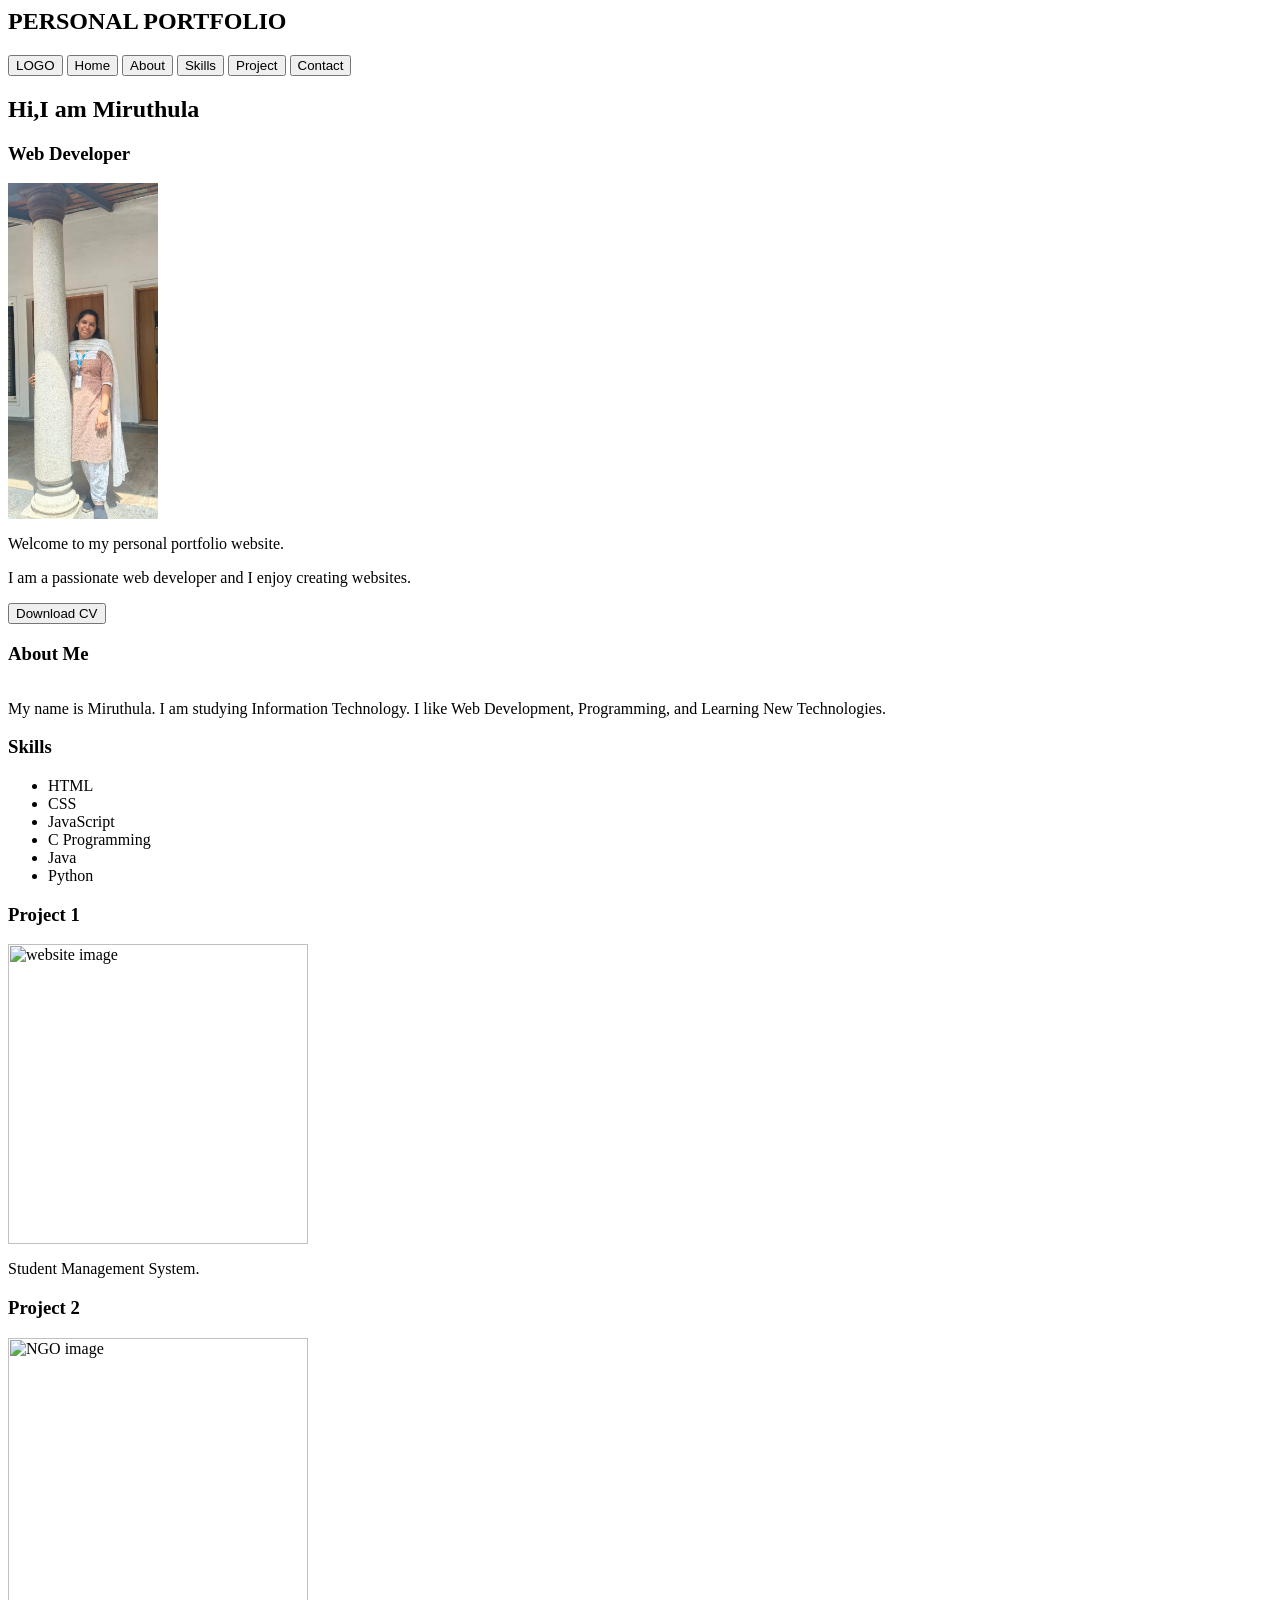
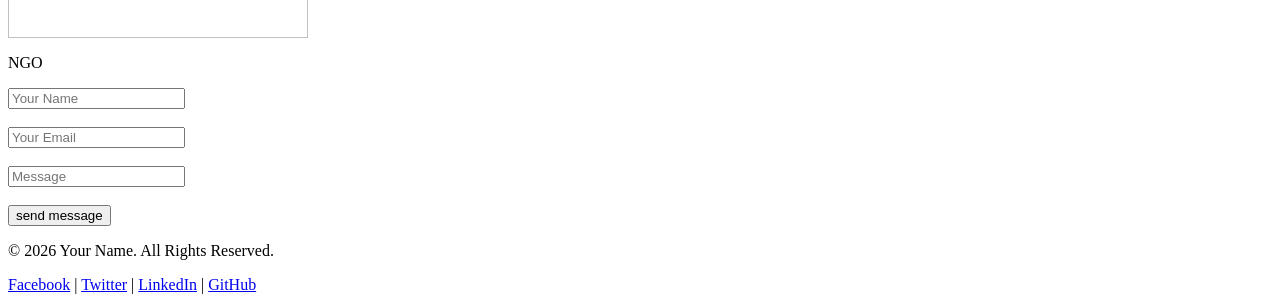
==== project2.html @ 322df727 "HTML PROJECT" ====
<html>
    <head>
        <title>My portfolio</title>
    </head>
    <body>
        <section>
            <h1>PERSONAL PORTFOLIO</h1>
        </section>
        <section>
            <nav>
            <button>LOGO</button>
            <a href="#home"><button>Home</button></a>
            <a href="#about"><button>About</button></a>
            <a href="skills"><button>Skills</button></a>
            <a href="projects"><button>Project</button></a>
            <a href="#contact"><button>Contact</button></a>
        </section>

        <section id="home">
            <h1>Hi,I am Miruthula</h1>
            <h3>Web Developer</h3>
            <img src="Images/miru.jpg" alt="my image" width="150" heigth="300">
            <p>Welcome to my personal portfolio website.</p>
            <p>I am a passionate web developer and I enjoy creating websites.</p>
            <a href="resume.pdf" download><button>Download CV</button></a>
        </section>
        <section id="about">
            <h3>About Me</h3>
            <img>
            <p>
            My name is Miruthula.
            I am studying Information Technology.
            I like Web Development, Programming, and Learning New Technologies.
        </p>
        </section>
        <section id="skills">
            <h3>Skills</h3>
            <ul>
            <li>HTML</li>
            <li>CSS</li>
            <li>JavaScript</li>
            <li>C Programming</li>
            <li>Java</li>
            <li>Python</li>
        </ul>
        </section>
        <section id="projects">
            <article>
            <h3>Project 1</h3>
            <img src="Images/student.jpg" alt="website image" width="300" height="300">
             <p>Student Management System.</p>
             </article>
             <article>
            <h3>Project 2</h3>
            <img src="Images/ngo.jpg" alt="NGO image" width="300" height="300">
             <p>NGO</p>
             </article>
        </section>
        <section id="contact">
            <form>
                <input type="text" placeholder="Your Name">
                <br>
                <br>
                <input type="email" placeholder="Your Email"><br>
                <br>
                <input type="text" placeholder="Message"><br>
                <br>
                <input type="submit" value="send message">
            </form>
        </section>
        <footer>

        <p>&copy; 2026 Your Name. All Rights Reserved.</p>

        <a href="#">Facebook</a> |
        <a href="#">Twitter</a> |
        <a href="#">LinkedIn</a> |
        <a href="#">GitHub</a>

    </footer>
    </body>
</html>
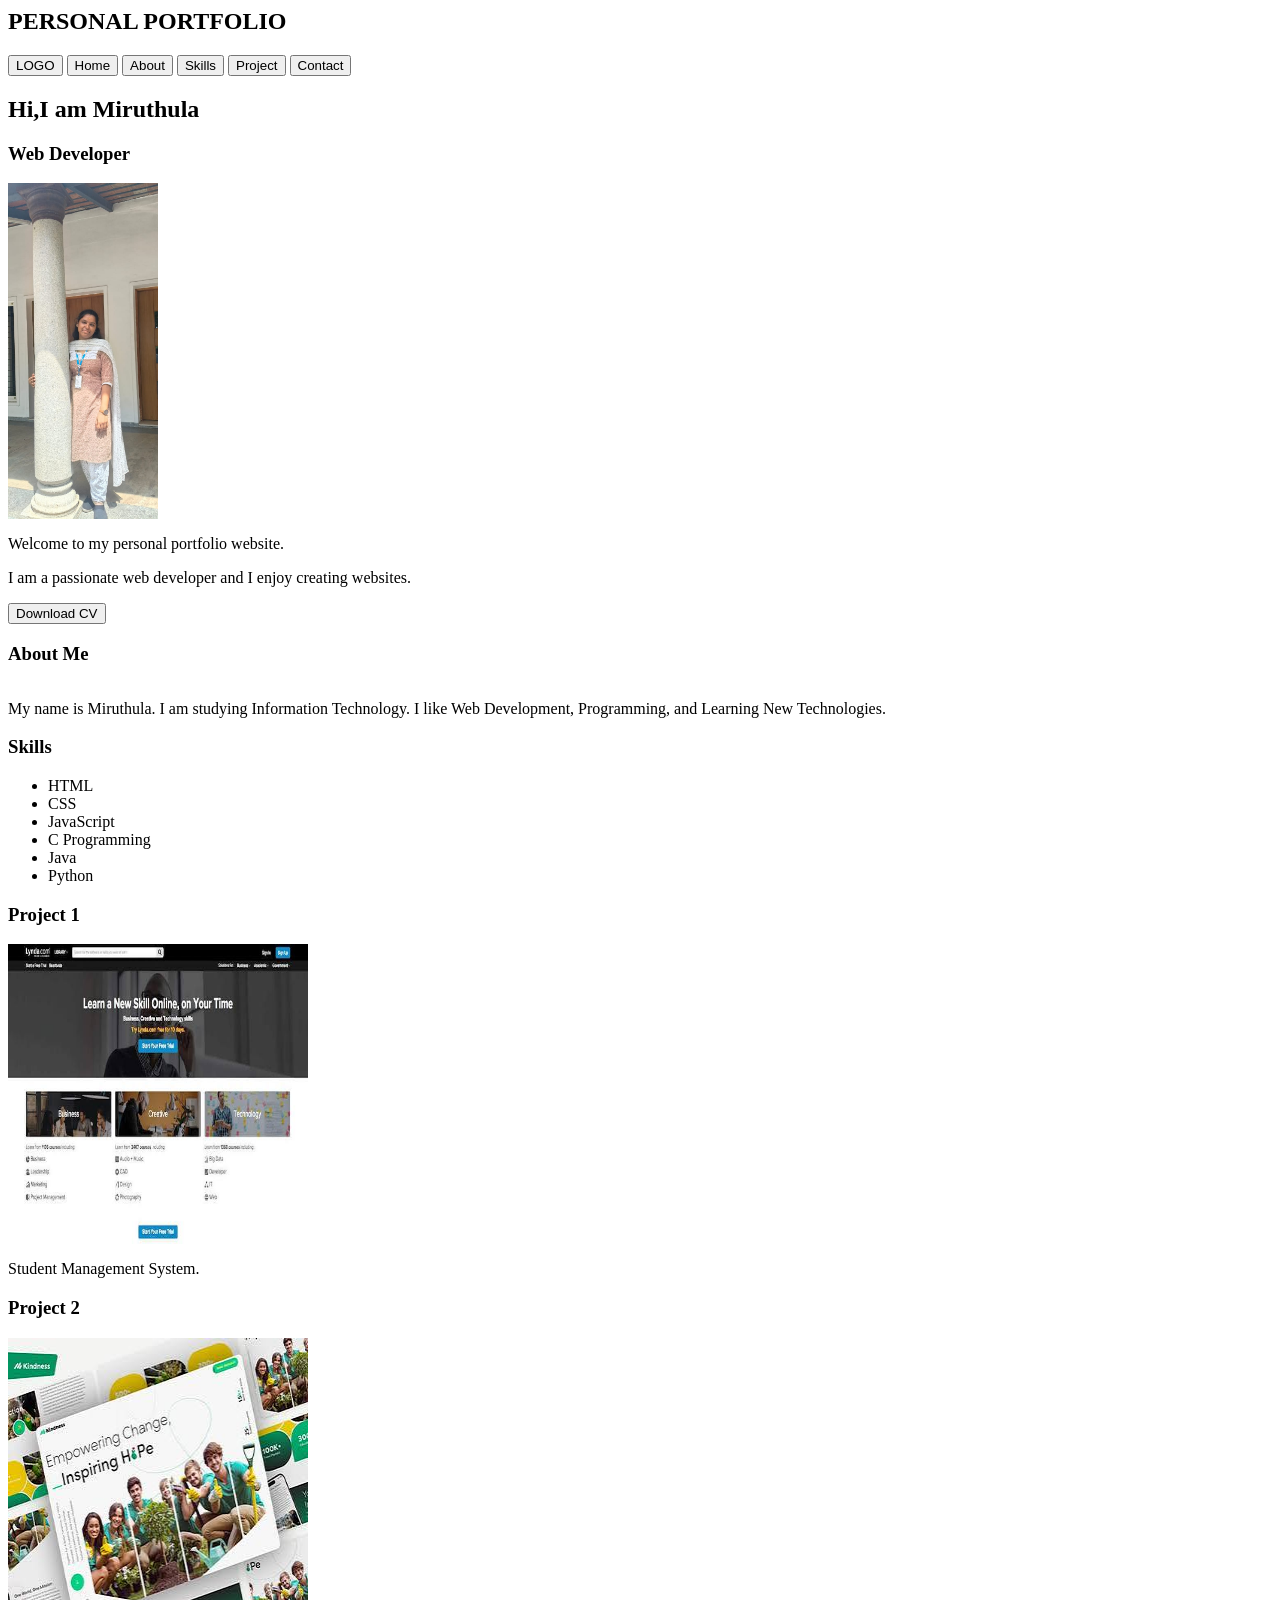
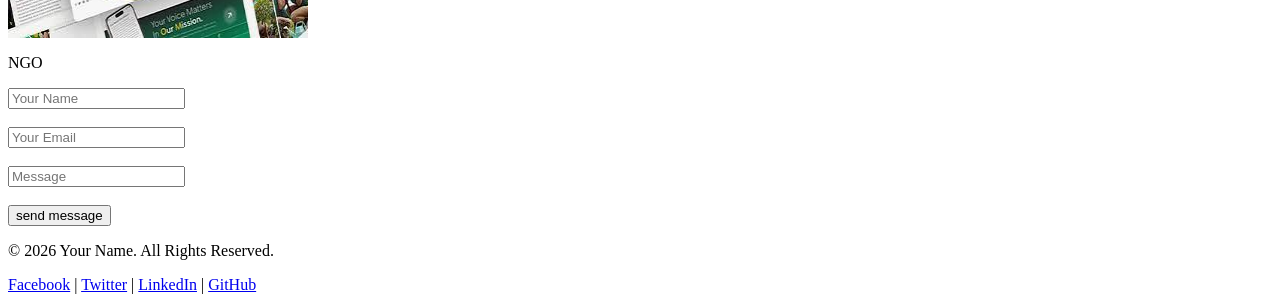
==== commit bc7332ad: "Update portfolio and project files" ====
--- a/project2.html
+++ b/project2.html
@@ -11,9 +11,10 @@
             <button>LOGO</button>
             <a href="#home"><button>Home</button></a>
             <a href="#about"><button>About</button></a>
-            <a href="skills"><button>Skills</button></a>
-            <a href="projects"><button>Project</button></a>
+            <a href="#skills"><button>Skills</button></a>
+            <a href="#projects"><button>Project</button></a>
             <a href="#contact"><button>Contact</button></a>
+            </nav>
         </section>
 
         <section id="home">
@@ -79,4 +80,4 @@
 
     </footer>
     </body>
-</html>+</html>
